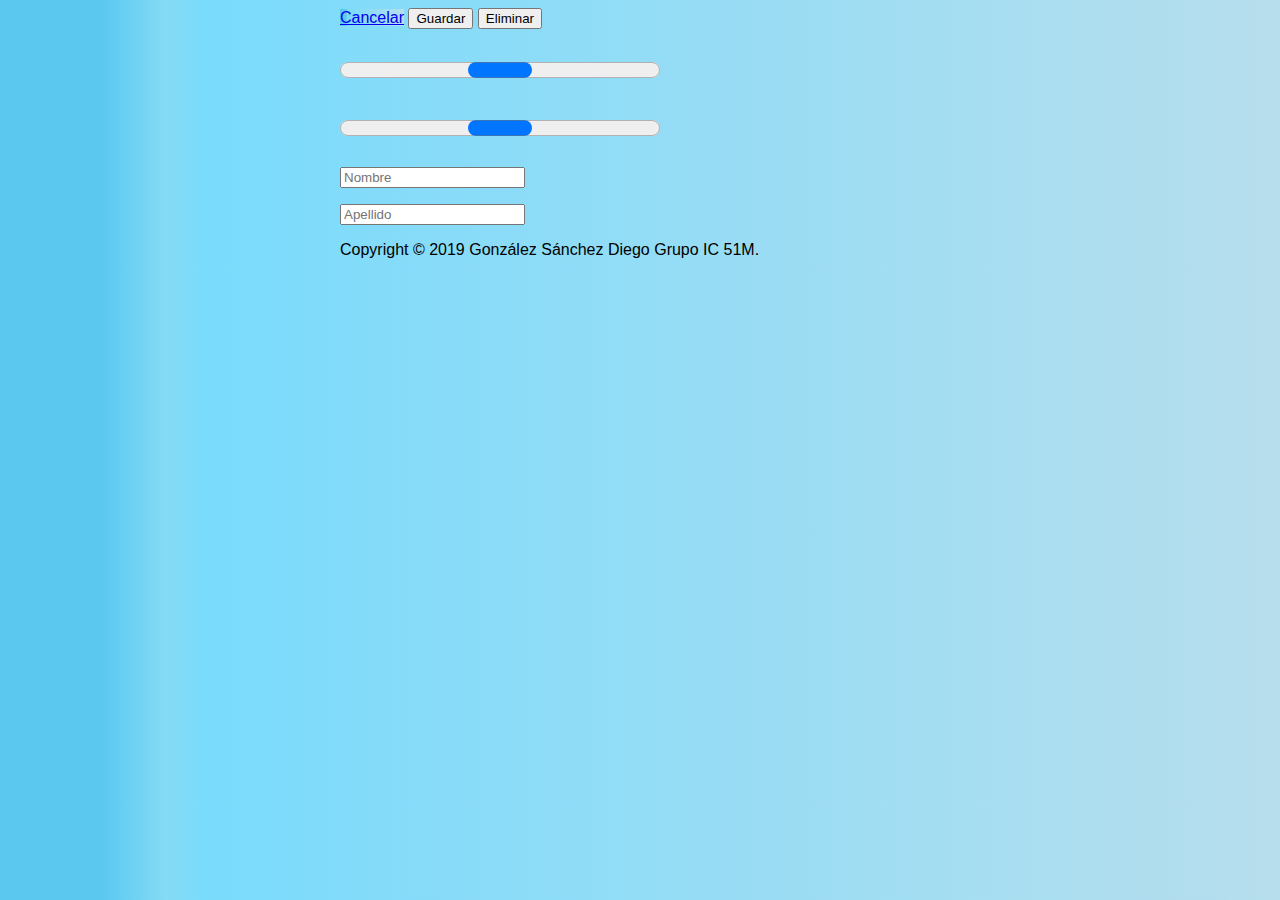
==== public/dados.html @ f21c1b24 "HOLA A TODOS Please enter the commit message for your changes. Lines starting" ====
<!DOCTYPE html>
<html>
  <head>
    <meta charset="utf-8">
    <title>NOMBRES</title>
    <link rel="icon" sizes="32x32" href="favicon.ico">
    <meta name="theme-color" content="#ffcb2d">
    <link rel="manifest" href="manifest.json">
    <meta name="viewport" content="width=device-width, initial-scale=1">
    <link rel="stylesheet" href="estilos.css">
    <script type="module" src="lib/registraServiceWorker.js"></script>
    <script src="lib/polycustom.js"></script>
    <script type="module" src="mi-footer.js"></script>
  </head>
  <body>
    <form id="vista">
      <header>
        <a href="index.html">Cancelar</a>
        <button type="submit">Guardar</button>
        <button id="eliminar" type="button">Eliminar</button>
        <h1><output id="título"><progress max="100">Cargando…</progress></h1>
        <h1><output id="título2"><progress max="100">Cargando…</progress></h1>
      </header>
      <p><input id="nombre" type="text" placeholder="Nombre" required></p>
      <p><input id="aP" type="text" placeholder="Apellido" required></p>
      <footer is="mi-footer"></footer>
    </form>
    <script src="/__/firebase/7.2.0/firebase-app.js"></script>
    <script src="/__/firebase/7.2.0/firebase-firestore.js"></script>
    <script src="/__/firebase/init.js"></script>
    <script type="module">
      import { error } from "./lib/util.js";
      const parametros = new URLSearchParams(location.search);
      const id = parametros.get("id");
      const firestore = firebase.firestore();
      firestore.enablePersistence()
        .catch(error)
        .then(busca);
      async function busca() {
        try {
          const doc = await firestore.collection("DIEGO").doc(id).get();
          if (doc.exists) {
            const modelo = doc.data();
            document.title = modelo.DADOS,
            título.value = modelo.DADOS;
            nombre.value = modelo.DADOS;

            document.title = modelo.DADOS2,
            título2.value = modelo.DADOS2;
            aP.value = modelo.DADOS2;
            vista.addEventListener("submit", guarda);
            eliminar.addEventListener("click", elimina);
          } else {
            alert("Nombre no encontrado");
          }
        } catch (e) {
          error(e)
        }
      }
      async function guarda(evt) {
        try {
          evt.preventDefault();
          const DADOS = nombre.value.trim();
          const DADOS2 = aP.value.trim();
          const modelo = { DADOS, DADOS2};
          await firestore.collection("DIEGO").doc(id).set(modelo);
          document.location = "index.html";
        } catch (e) {
          error(e)
        }
      }
      async function elimina() {
        try {
          await firestore.collection("DIEGO").doc(id).delete();
          document.location = "index.html";
        } catch (e) {
          error(e)
        }
      }
    </script>
  </body>
</html>
---- public/estilos.css ----
body {
  max-width: 600px;
  margin-left: auto;
  margin-right: auto;

  background: linear-gradient(to right, rgb(91, 200, 240) 8%, rgb(132, 219, 245) 13%, rgb(122, 219, 252) 16%,
      rgba(183,222,237,1) 100%);
}
 
body, a {
  font-family: sans-serif;
  background: linear-gradient(to right, rgb(91, 200, 240) 8%, rgb(132, 219, 245) 13%, rgb(122, 219, 252) 16%,
      rgba(183,222,237,1) 100%);
}
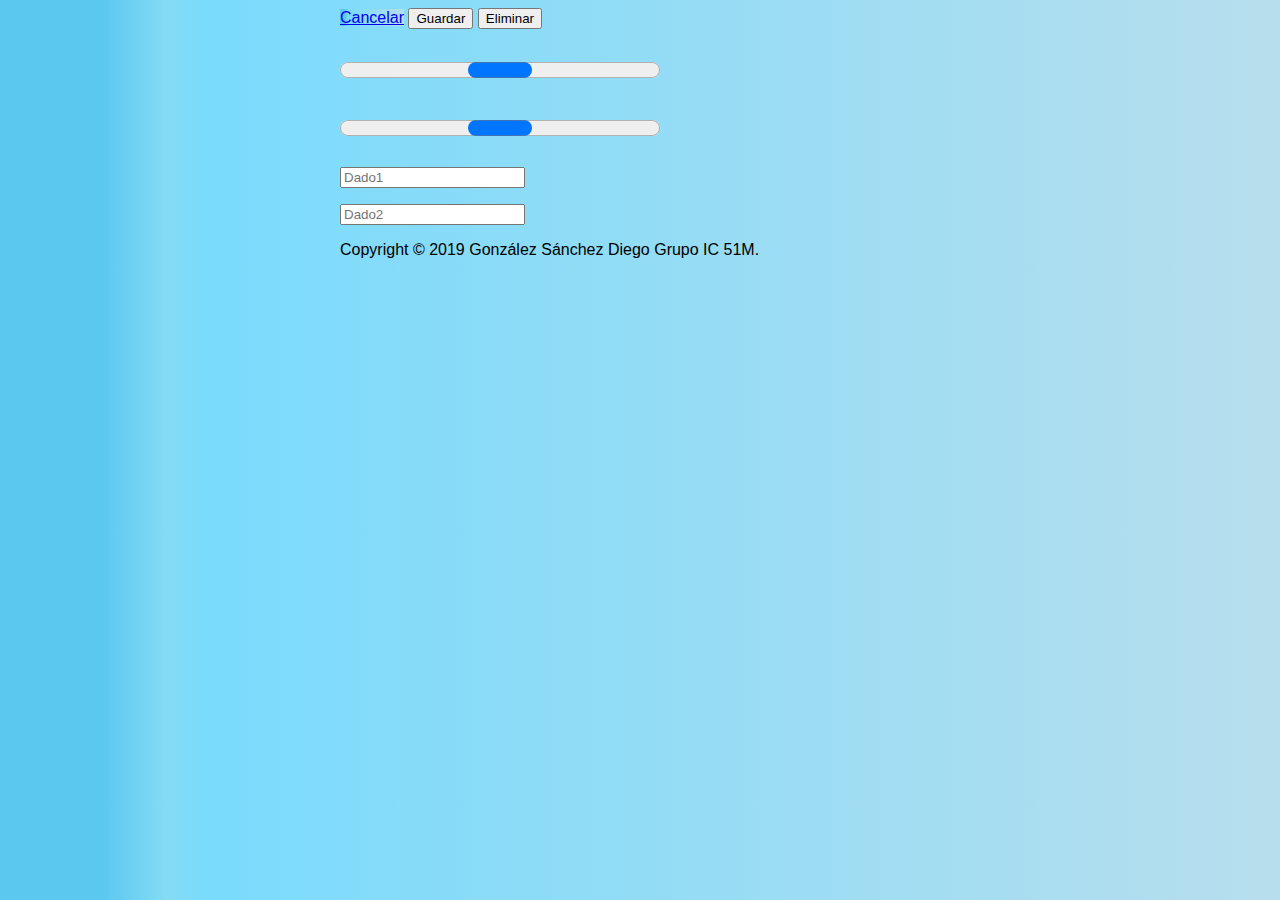
==== commit 33689e84: "Hola Bebe" ====
--- a/public/dados.html
+++ b/public/dados.html
@@ -2,7 +2,7 @@
 <html>
   <head>
     <meta charset="utf-8">
-    <title>NOMBRES</title>
+    <title>DADOS</title>
     <link rel="icon" sizes="32x32" href="favicon.ico">
     <meta name="theme-color" content="#ffcb2d">
     <link rel="manifest" href="manifest.json">
@@ -21,8 +21,8 @@
         <h1><output id="título"><progress max="100">Cargando…</progress></h1>
         <h1><output id="título2"><progress max="100">Cargando…</progress></h1>
       </header>
-      <p><input id="nombre" type="text" placeholder="Nombre" required></p>
-      <p><input id="aP" type="text" placeholder="Apellido" required></p>
+      <p><input id="nombre" type="text" placeholder="Dado1" required></p>
+      <p><input id="aP" type="text" placeholder="Dado2" required></p>
       <footer is="mi-footer"></footer>
     </form>
     <script src="/__/firebase/7.2.0/firebase-app.js"></script>
